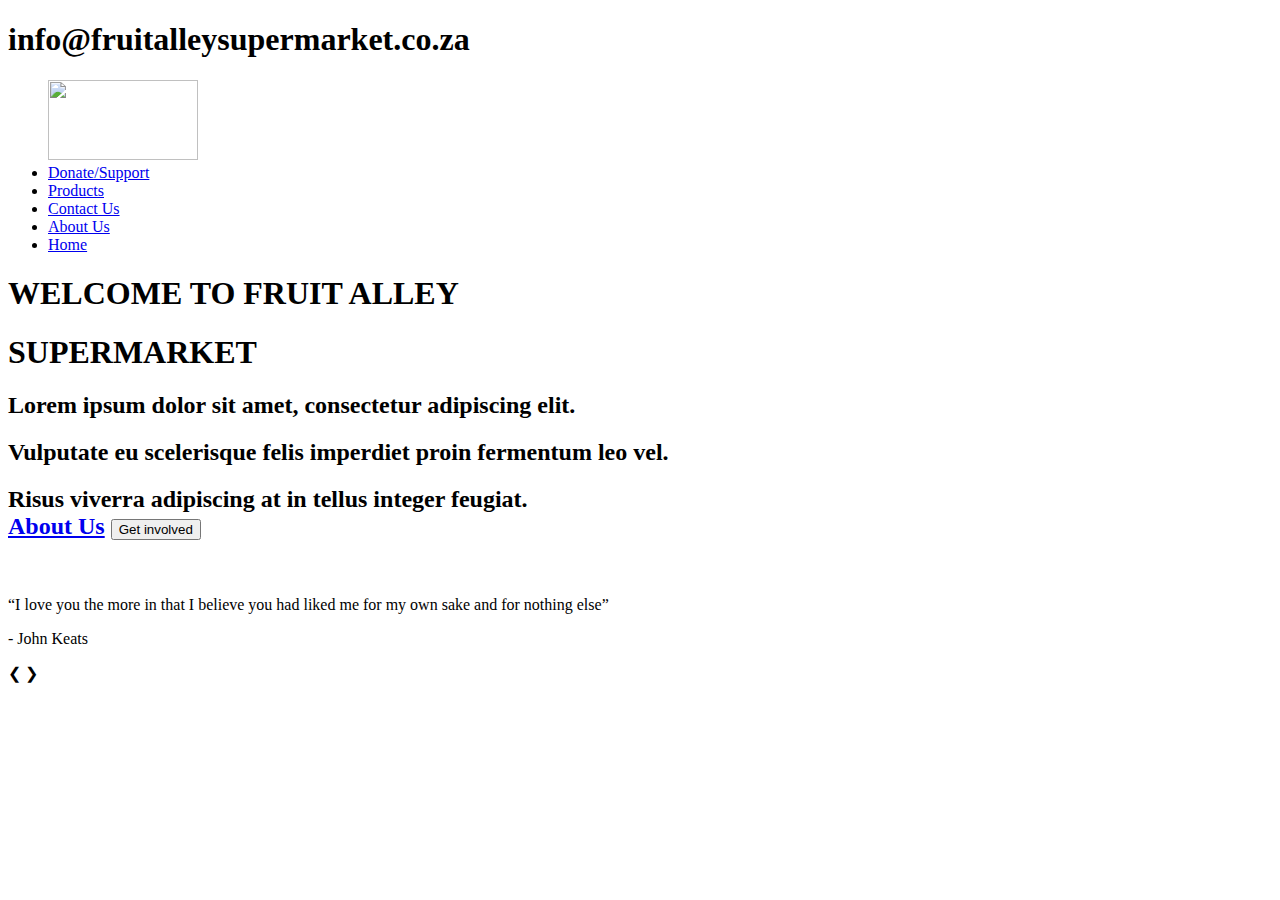
==== Index.html @ 2a1cce0b "first commit" ====
<!DOCTYPE html>
<html>
<head>
<title>FRUIT ALLEY SUPERMARKET</title>
  <link rel="stylesheet" href="style.css">
</head>
<body>
<header>
<div id ="header">
 <h1>info@fruitalleysupermarket.co.za</h1> 
 </div>
</header>
<div id ="nav">
<ul>
   <img src="images/LOGO.PNG" width=150 height=80/>
  <li><a href="Donate.html">Donate/Support</a></li>
  <li><a href="Product.html">Products</a></li>
  <li><a href="ContactUs.html">Contact Us</a></li>
  <li><a href="AboutUs.html">About Us</a></li>
  <li><a href="index.html">Home</a></li>
</ul>
</div>
<div id="h1">
<h1>WELCOME TO FRUIT ALLEY </h1>
<h1>SUPERMARKET</h1>
</div>
<div id="h2">
<h2>Lorem ipsum dolor sit amet, consectetur adipiscing elit.</h2>
<h2>Vulputate eu scelerisque felis imperdiet proin fermentum leo vel.</h2>
<h2>Risus viverra adipiscing at in tellus integer feugiat.<br>
<a href="AboutUs.html" class="button">About Us</a></button>
<button class="button2">Get involved</button></h2>
</div>
</div>
</div>
</div>
<br>
<br>
</div>
<div class="slideshow-container">
<div class="mySlides">
  <q>I love you the more in that I believe you had liked me for my own sake and for nothing else</q>
  <p class="author">- John Keats</p>
</div>

<div class="mySlides">
  <q>But man is not made for defeat. A man can be destroyed but not defeated.</q>
  <p class="author">- Ernest Hemingway</p>
</div>

<div class="mySlides">
  <q>I have not failed. I've just found 10,000 ways that won't work.</q>
  <p class="author">- Thomas A. Edison</p>
</div>

<a class="prev" onclick="plusSlides(-1)">❮</a>
<a class="next" onclick="plusSlides(1)">❯</a>

</div>

<div class="dot-container">
  <span class="dot" onclick="currentSlide(1)"></span> 
  <span class="dot" onclick="currentSlide(2)"></span> 
  <span class="dot" onclick="currentSlide(3)"></span> 
</div>

<script>
var slideIndex = 1;
showSlides(slideIndex);

function plusSlides(n) {
  showSlides(slideIndex += n);
}

function currentSlide(n) {
  showSlides(slideIndex = n);
}

function showSlides(n) {
  var i;
  var slides = document.getElementsByClassName("mySlides");
  var dots = document.getElementsByClassName("dot");
  if (n > slides.length) {slideIndex = 1}    
  if (n < 1) {slideIndex = slides.length}
  for (i = 0; i < slides.length; i++) {
      slides[i].style.display = "none";  
  }
  for (i = 0; i < dots.length; i++) {
      dots[i].className = dots[i].className.replace(" active", "");
  }
  slides[slideIndex-1].style.display = "block";  
  dots[slideIndex-1].className += " active";
}
</script>


</div>
</body>
</html>
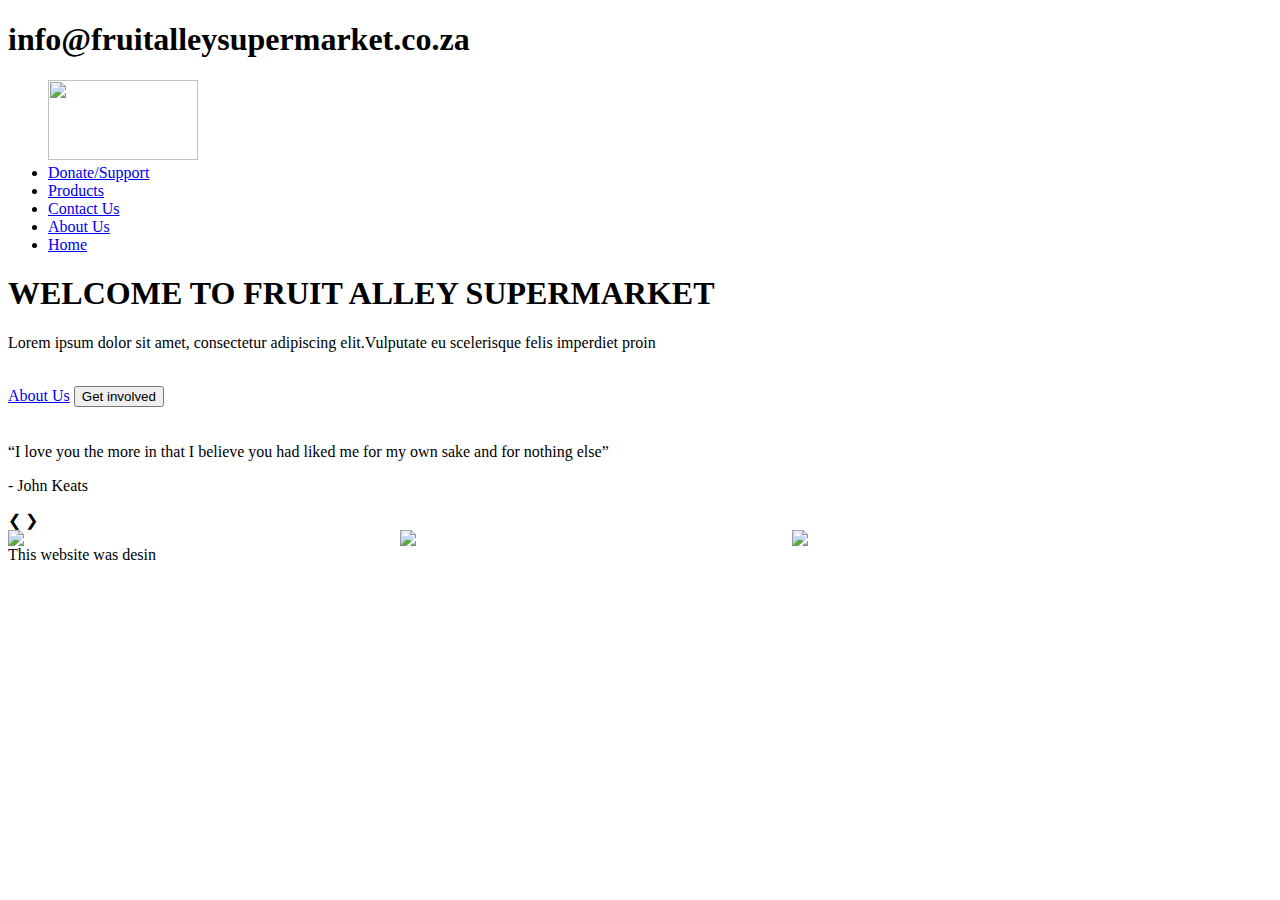
==== commit 6acc6327: "Updating the index page" ====
--- a/Index.html
+++ b/Index.html
@@ -19,24 +19,20 @@
   <li><a href="AboutUs.html">About Us</a></li>
   <li><a href="index.html">Home</a></li>
 </ul>
+
+
+
 </div>
 <div id="h1">
-<h1>WELCOME TO FRUIT ALLEY </h1>
-<h1>SUPERMARKET</h1>
-</div>
-<div id="h2">
-<h2>Lorem ipsum dolor sit amet, consectetur adipiscing elit.</h2>
-<h2>Vulputate eu scelerisque felis imperdiet proin fermentum leo vel.</h2>
-<h2>Risus viverra adipiscing at in tellus integer feugiat.<br>
+<h1>WELCOME TO FRUIT ALLEY SUPERMARKET</h1>
+<P>Lorem ipsum dolor sit amet, consectetur adipiscing elit.Vulputate eu scelerisque felis imperdiet proin </P>
+<br>
 <a href="AboutUs.html" class="button">About Us</a></button>
-<button class="button2">Get involved</button></h2>
-</div>
-</div>
-</div>
+<button class="button2">Get involved</button>
 </div>
 <br>
 <br>
-</div>
+
 <div class="slideshow-container">
 <div class="mySlides">
   <q>I love you the more in that I believe you had liked me for my own sake and for nothing else</q>
@@ -92,8 +88,15 @@
   dots[slideIndex-1].className += " active";
 }
 </script>
+</div>
 
 
-</div>
+<image src="images/yy.png" style="float:left; width:30%; margin-right:1%; margin-bottom:0,5em;">
+<image src="images/NYDA.png" style="float:left; width:30%; margin-right:1%; margin-bottom:0,5em;">
+<image src="images/kk.png" style="float:left; width:30%; margin-right:1%; margin-bottom:0,5em;">
+<p style="clear:both;">  
+
+
+<footer> <p>This website was desin</p></footer>
 </body>
 </html>